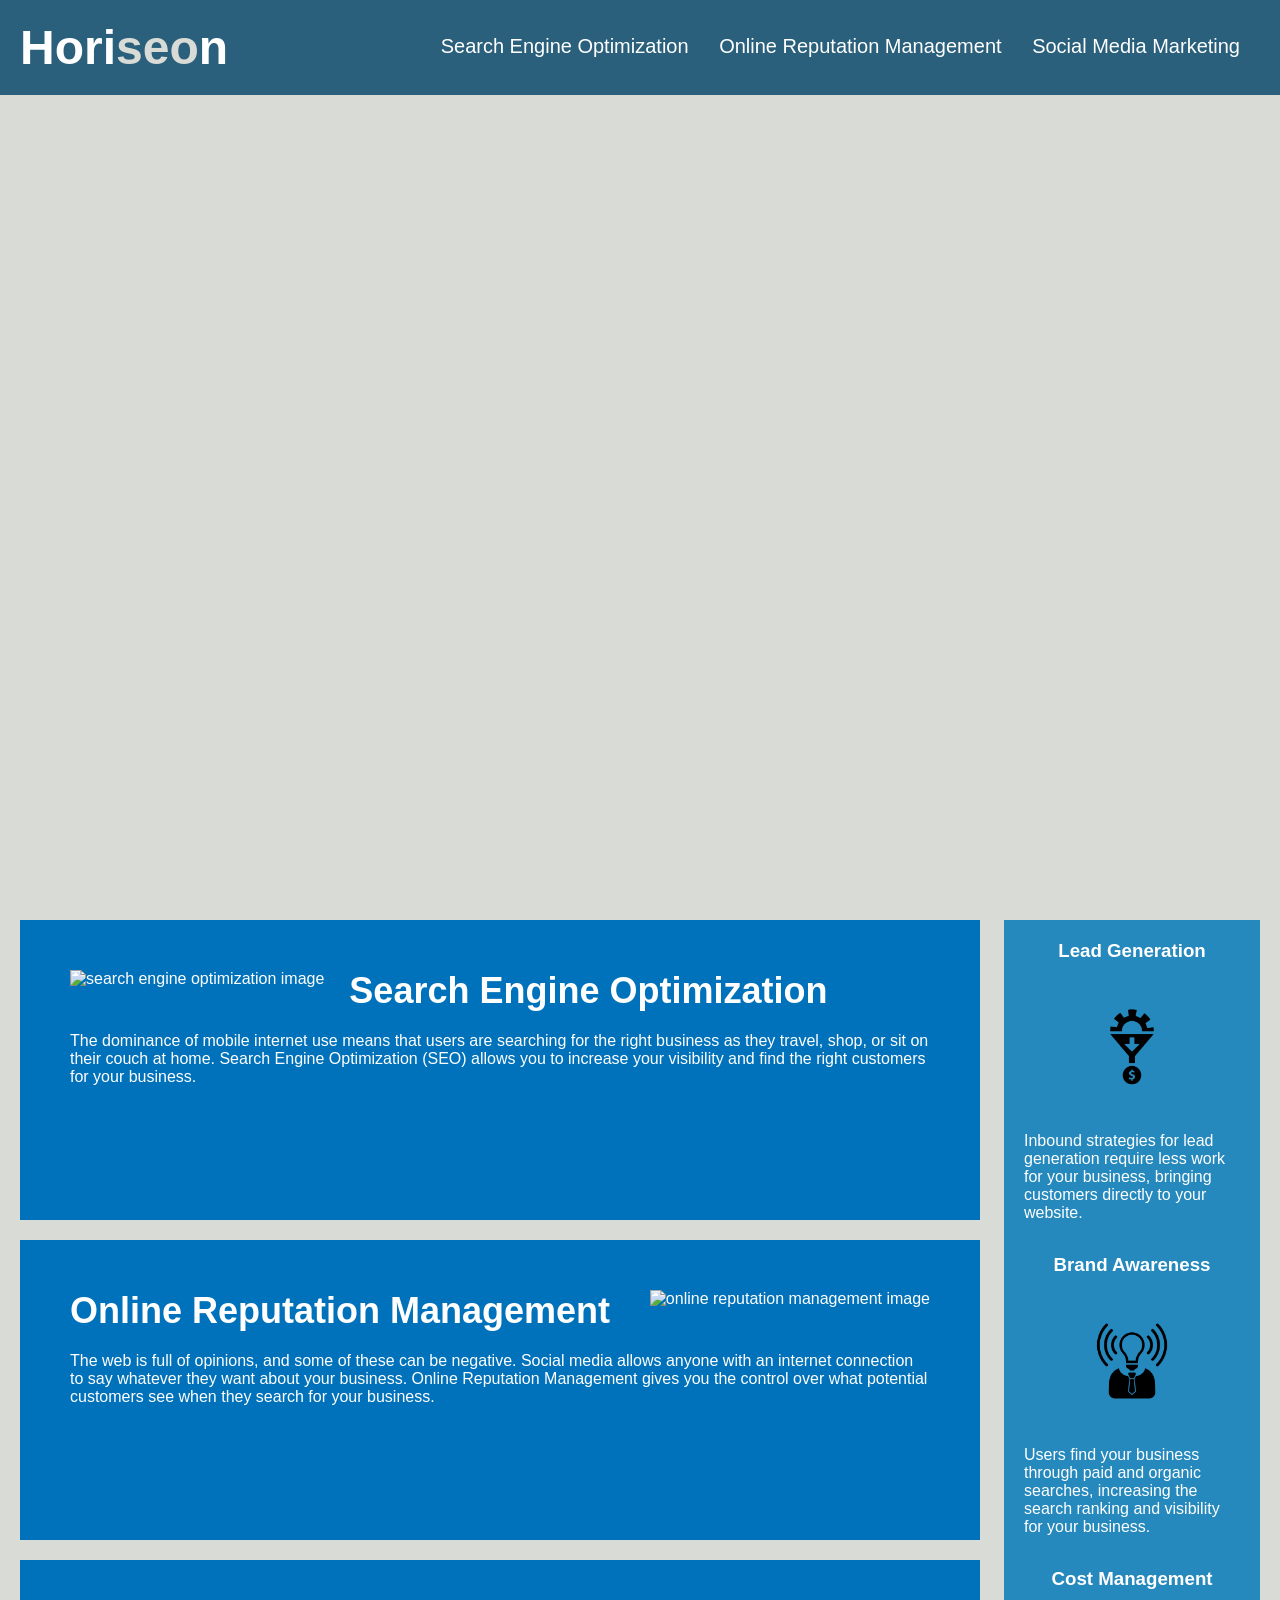
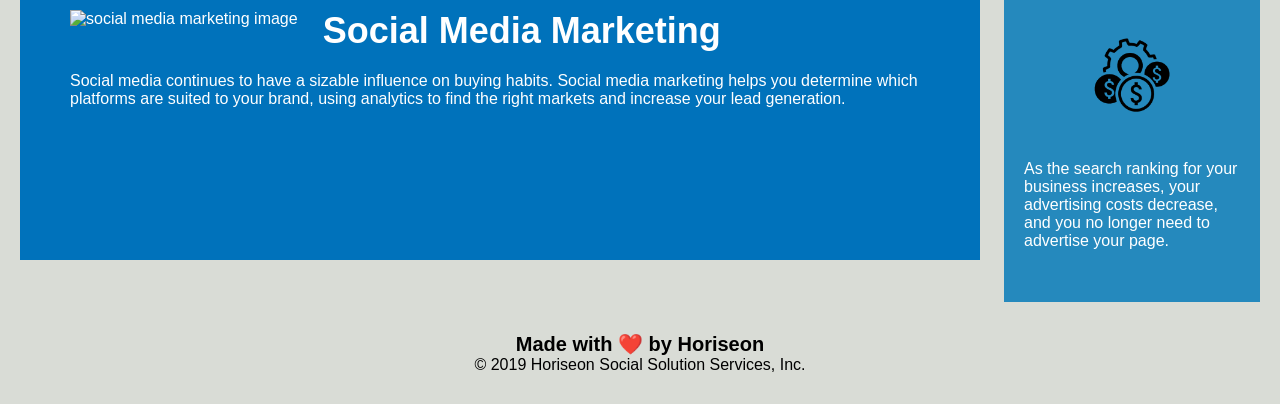
==== index.html @ dd1a384e "changed file format" ====
<!DOCTYPE html>
<html lang="en-us">

<head>
    <meta charset="UTF-8" />
    <meta name="viewport" content="width=device-width , initial-scale=1">
    <link rel="stylesheet" href="./assets/css/style.css">
    
    <title>Horiseon Marketing Agency</title>
    <meta name="description" content="Marketing agency landing page">
    <meta name="author" content="Horiseon">
</head>

<body>
    <header>
        <h1>Hori<span class="seo">seo</span>n</h1>
            <nav>
                <ul>
                    <li>
                        <a href="#search-engine-optimization">Search Engine Optimization</a>
                    </li>
                    <li>
                        <a href="#online-reputation-management">Online Reputation Management</a>
                    </li>
                    <li>
                        <a href="#social-media-marketing">Social Media Marketing</a>
                    </li>
                </ul>
            </nav>
    </header>
    
    <main>
        <section class="hero"></section>
        <div class="content">
            <section class="search-engine-optimization">
                <img src="./assets/images/search-engine-optimization.jpg" class="float-left" alt="search engine optimization image"/>
                <h2>Search Engine Optimization</h2>
                <p>
                    The dominance of mobile internet use means that users are searching for the right business as they travel, shop, or sit on their couch at home. Search Engine Optimization (SEO) allows you to increase your visibility and find the right customers for your business.
                </p>
            </section>

            <section id="online-reputation-management" class="online-reputation-management">
                <img src="./assets/images/online-reputation-management.jpg" class="float-right" alt="online reputation management image"/>
                <h2>Online Reputation Management</h2>
                <p>
                    The web is full of opinions, and some of these can be negative. Social media allows anyone with an internet connection to say whatever they want about your business. Online Reputation Management gives you the control over what potential customers see when they search for your business.
                </p>
            </section>

            <section id="social-media-marketing" class="social-media-marketing">
                <img src="./assets/images/social-media-marketing.jpg" class="float-left" alt="social media marketing image"/>
                <h2>Social Media Marketing</h2>
                <p>
                    Social media continues to have a sizable influence on buying habits. Social media marketing helps you determine which platforms are suited to your brand, using analytics to find the right markets and increase your lead generation.
                </p>
            </section>
        </div>

        <section class="benefits">
            <div class="benefit-lead">
                <h3>Lead Generation</h3>
                <img src="./assets/images/lead-generation.png" alt="lead generation icon"/>
                <p>
                    Inbound strategies for lead generation require less work for your business, bringing customers directly to your website.
                </p>
            </div>
            <div class="benefit-brand">
                <h3>Brand Awareness</h3>
                <img src="./assets/images/brand-awareness.png" alt="brand awareness icon"/>
                <p>
                    Users find your business through paid and organic searches, increasing the search ranking and visibility for your business.
                </p>
            </div>
            <div class="benefit-cost">
                <h3>Cost Management</h3>
                <img src="./assets/images/cost-management.png" alt="cost management icon">
                <p>
                    As the search ranking for your business increases, your advertising costs decrease, and you no longer need to advertise your page.
                </p>
            </div>
        </section>
    </main>
    
    <footer>
        <h2>Made with ❤️️ by Horiseon</h2>
        <p>
            &copy; 2019 Horiseon Social Solution Services, Inc.
        </p>
    </footer>
        
</body>

</html>
---- assets/css/style.css ----
/* Universal  Selector*/
* {
    box-sizing: border-box;
    padding: 0;
    margin: 0;
}

/* Element Selectors */
body {
    background-color: #d9dcd6;
}

header {
    padding: 20px;
    font-family: 'Trebuchet MS', 'Lucida Sans Unicode', 'Lucida Grande', 'Lucida Sans', Arial, sans-serif;
    background-color: #2a607c;
    color: #ffffff;
}

header h1 {
    display: inline-block;
    font-size: 48px;
}

header h1 .seo {
    color: #d9dcd6;
}

header nav {
    padding-top: 15px;
    margin-right: 20px;
    float: right;
    font-family: 'Gill Sans', 'Gill Sans MT', Calibri, 'Trebuchet MS', sans-serif;
    font-size: 20px;
}

header nav ul {
    list-style-type: none;
}

header nav ul li {
    display: inline-block;
    margin-left: 25px;
}

a {
    color: #ffffff;
    text-decoration: none;
}

p {
    font-size: 16px;
}

footer {
    padding: 30px;
    clear: both;
    font-family: 'Trebuchet MS', 'Lucida Sans Unicode', 'Lucida Grande', 'Lucida Sans', Arial, sans-serif;
    text-align: center;
}

footer h2 {
    font-size: 20px;
}

/* Class Selectors */
.hero {
    height: 800px;
    width: 100%;
    margin-bottom: 25px;
    background-image: url("../images/digital-marketing-meeting.jpg");
    background-size: cover;
    background-position: center;
}

.float-left {
    float: left;
    margin-right: 25px;
}

.float-right {
    float: right;
    margin-left: 25px;
}

.content {
    width: 75%;
    display: inline-block;
    margin-left: 20px;
}

.benefits {
    margin-right: 20px;
    padding: 20px;
    clear: both;
    float: right;
    width: 20%;
    height: 100%;
    font-family: 'Gill Sans', 'Gill Sans MT', Calibri, 'Trebuchet MS', sans-serif;
    background-color: #2589bd;
}

.benefit-lead {
    margin-bottom: 32px;
    color: #ffffff;
}

.benefit-brand {
    margin-bottom: 32px;
    color: #ffffff;
}

.benefit-cost {
    margin-bottom: 32px;
    color: #ffffff;
}

.benefit-lead h3 {
    margin-bottom: 10px;
    text-align: center;
}

.benefit-brand h3 {
    margin-bottom: 10px;
    text-align: center;
}

.benefit-cost h3 {
    margin-bottom: 10px;
    text-align: center;
}

.benefit-lead img {
    display: block;
    margin: 10px auto;
    max-width: 150px;
}

.benefit-brand img {
    display: block;
    margin: 10px auto;
    max-width: 150px;
}

.benefit-cost img {
    display: block;
    margin: 10px auto;
    max-width: 150px;
}

.search-engine-optimization {
    margin-bottom: 20px;
    padding: 50px;
    height: 300px;
    font-family: 'Gill Sans', 'Gill Sans MT', Calibri, 'Trebuchet MS', sans-serif;
    background-color: #0072bb;
    color: #ffffff;
}

.online-reputation-management {
    margin-bottom: 20px;
    padding: 50px;
    height: 300px;
    font-family: 'Gill Sans', 'Gill Sans MT', Calibri, 'Trebuchet MS', sans-serif;
    background-color: #0072bb;
    color: #ffffff;
}

.social-media-marketing {
    margin-bottom: 20px;
    padding: 50px;
    height: 300px;
    font-family: 'Gill Sans', 'Gill Sans MT', Calibri, 'Trebuchet MS', sans-serif;
    background-color: #0072bb;
    color: #ffffff;
}

.search-engine-optimization img {
    max-height: 200px;
}

.online-reputation-management img {
    max-height: 200px;
}

.social-media-marketing img {
    max-height: 200px;
}

.search-engine-optimization h2 {
    margin-bottom: 20px;
    font-size: 36px;
}

.online-reputation-management h2 {
    margin-bottom: 20px;
    font-size: 36px;
}

.social-media-marketing h2 {
    margin-bottom: 20px;
    font-size: 36px;
}
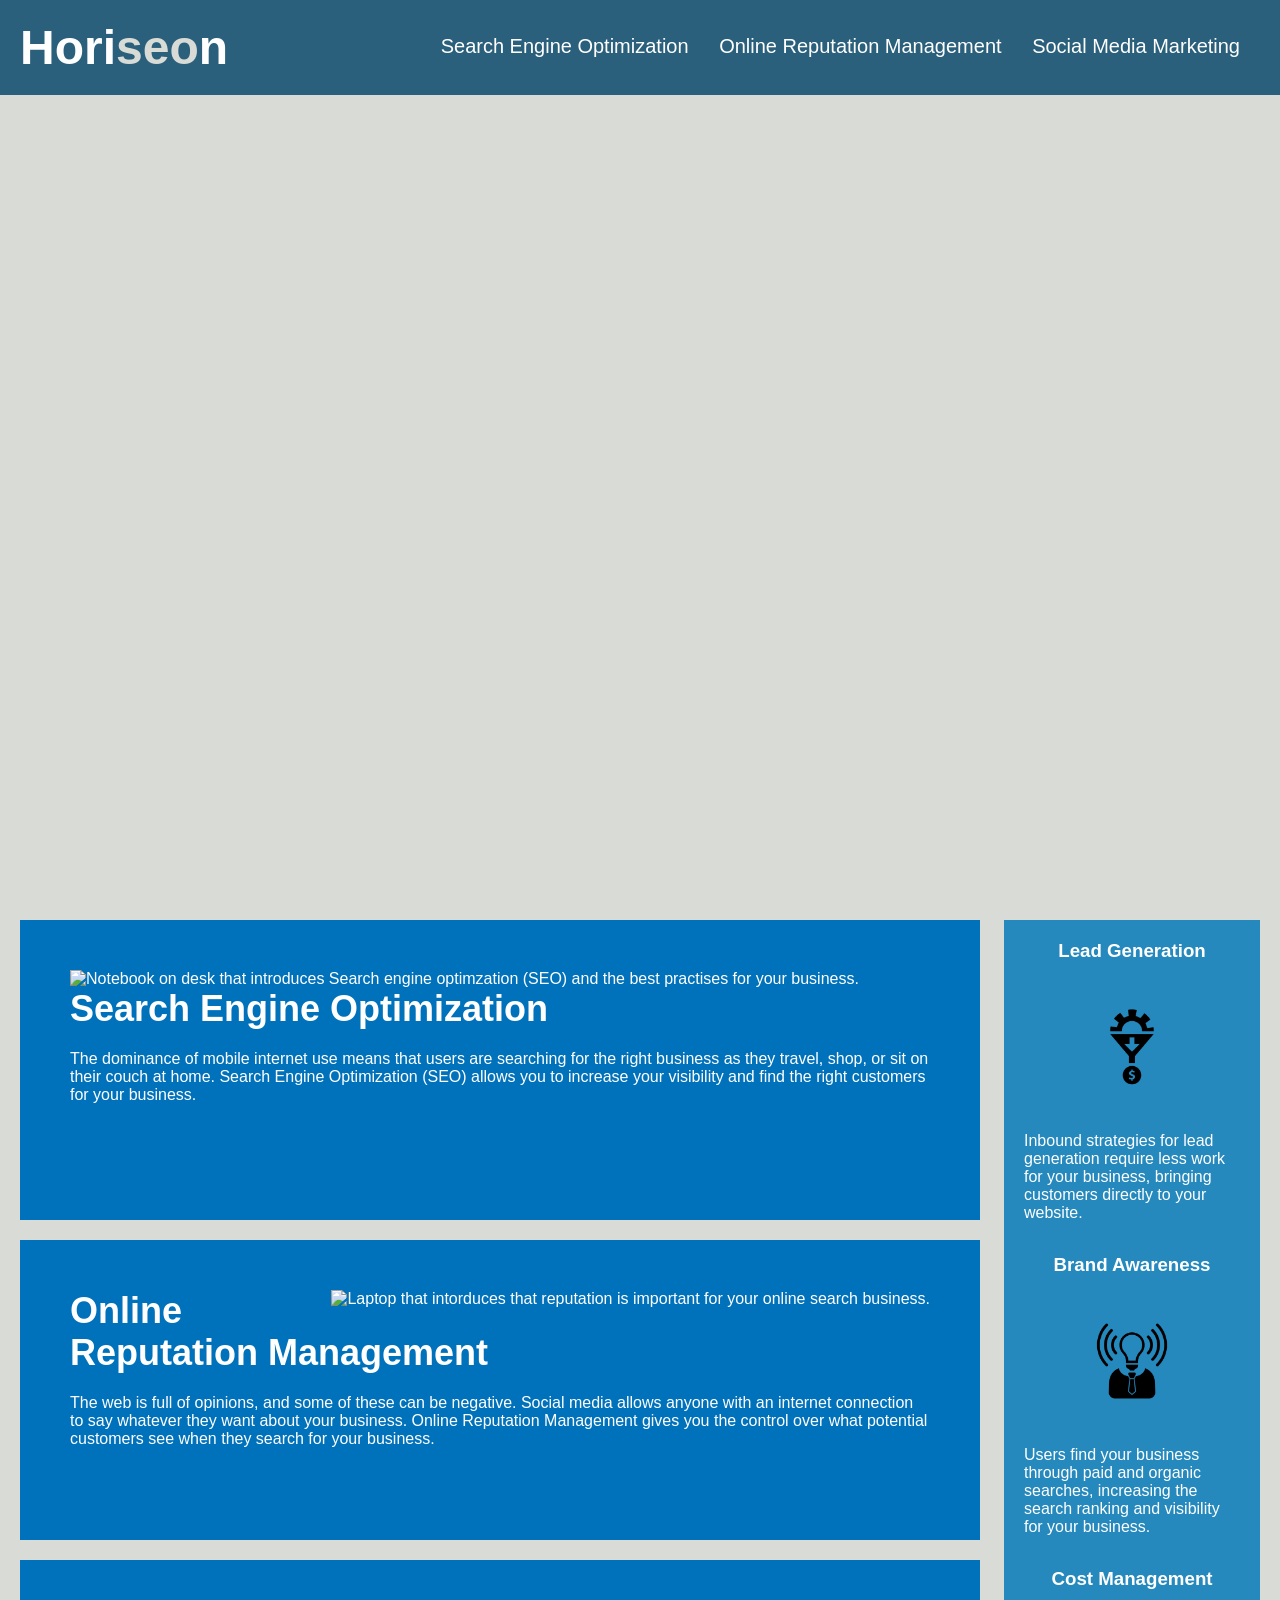
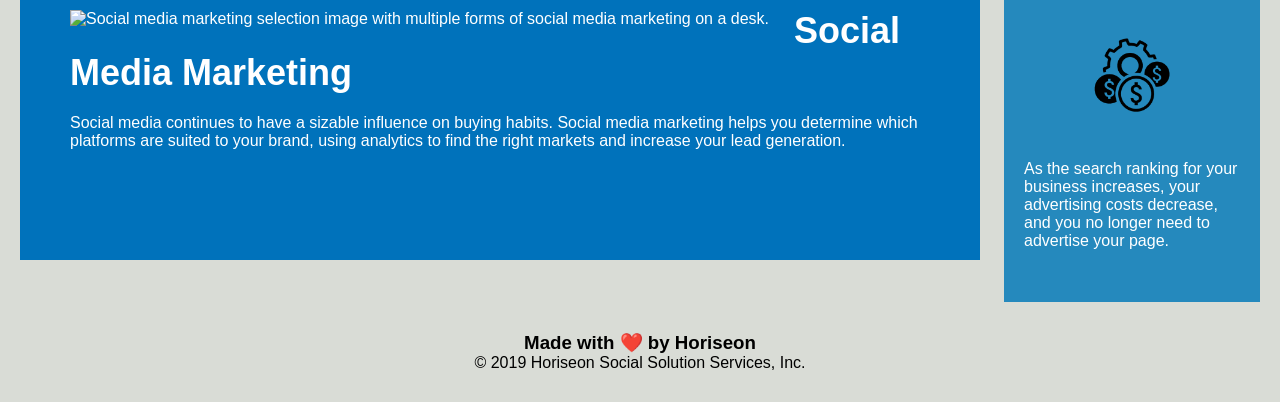
==== commit 6c8172b9: "changes to HTML nav elements" ====
--- a/index.html
+++ b/index.html
@@ -12,6 +12,7 @@
 </head>
 
 <body>
+    <!-- Header -->
     <header>
         <h1>Hori<span class="seo">seo</span>n</h1>
             <nav>
@@ -30,10 +31,12 @@
     </header>
     
     <main>
+        <!-- Background Banner Image -->
         <section class="hero"></section>
+        <!-- Main Content Sections -->
         <div class="content">
-            <section class="search-engine-optimization">
-                <img src="./assets/images/search-engine-optimization.jpg" class="float-left" alt="search engine optimization image"/>
+            <section id="search-engine-optimization" class="search-engine-optimization">
+                <img src="./assets/images/search-engine-optimization.jpg" class="float-left" alt="Notebook on desk that introduces Search engine optimzation (SEO) and the best practises for your business."/>
                 <h2>Search Engine Optimization</h2>
                 <p>
                     The dominance of mobile internet use means that users are searching for the right business as they travel, shop, or sit on their couch at home. Search Engine Optimization (SEO) allows you to increase your visibility and find the right customers for your business.
@@ -41,7 +44,7 @@
             </section>
 
             <section id="online-reputation-management" class="online-reputation-management">
-                <img src="./assets/images/online-reputation-management.jpg" class="float-right" alt="online reputation management image"/>
+                <img src="./assets/images/online-reputation-management.jpg" class="float-right" alt="Laptop that intorduces that reputation is important for your online search business."/>
                 <h2>Online Reputation Management</h2>
                 <p>
                     The web is full of opinions, and some of these can be negative. Social media allows anyone with an internet connection to say whatever they want about your business. Online Reputation Management gives you the control over what potential customers see when they search for your business.
@@ -49,7 +52,7 @@
             </section>
 
             <section id="social-media-marketing" class="social-media-marketing">
-                <img src="./assets/images/social-media-marketing.jpg" class="float-left" alt="social media marketing image"/>
+                <img src="./assets/images/social-media-marketing.jpg" class="float-left" alt="Social media marketing selection image with multiple forms of social media marketing on a desk."/>
                 <h2>Social Media Marketing</h2>
                 <p>
                     Social media continues to have a sizable influence on buying habits. Social media marketing helps you determine which platforms are suited to your brand, using analytics to find the right markets and increase your lead generation.
@@ -60,30 +63,30 @@
         <section class="benefits">
             <div class="benefit-lead">
                 <h3>Lead Generation</h3>
-                <img src="./assets/images/lead-generation.png" alt="lead generation icon"/>
+                <img src="./assets/images/lead-generation.png" alt="Gear going through lead generation funnel to create business revenue."/>
                 <p>
                     Inbound strategies for lead generation require less work for your business, bringing customers directly to your website.
                 </p>
             </div>
             <div class="benefit-brand">
                 <h3>Brand Awareness</h3>
-                <img src="./assets/images/brand-awareness.png" alt="brand awareness icon"/>
+                <img src="./assets/images/brand-awareness.png" alt="Lightbulb head that correlates to brand awareness"/>
                 <p>
                     Users find your business through paid and organic searches, increasing the search ranking and visibility for your business.
                 </p>
             </div>
             <div class="benefit-cost">
                 <h3>Cost Management</h3>
-                <img src="./assets/images/cost-management.png" alt="cost management icon">
+                <img src="./assets/images/cost-management.png" alt="Gear surrounded by dollar coins">
                 <p>
                     As the search ranking for your business increases, your advertising costs decrease, and you no longer need to advertise your page.
                 </p>
             </div>
         </section>
     </main>
-    
+    <!-- Footer -->    
     <footer>
-        <h2>Made with ❤️️ by Horiseon</h2>
+        <h3>Made with ❤️️ by Horiseon</h3>
         <p>
             &copy; 2019 Horiseon Social Solution Services, Inc.
         </p>
